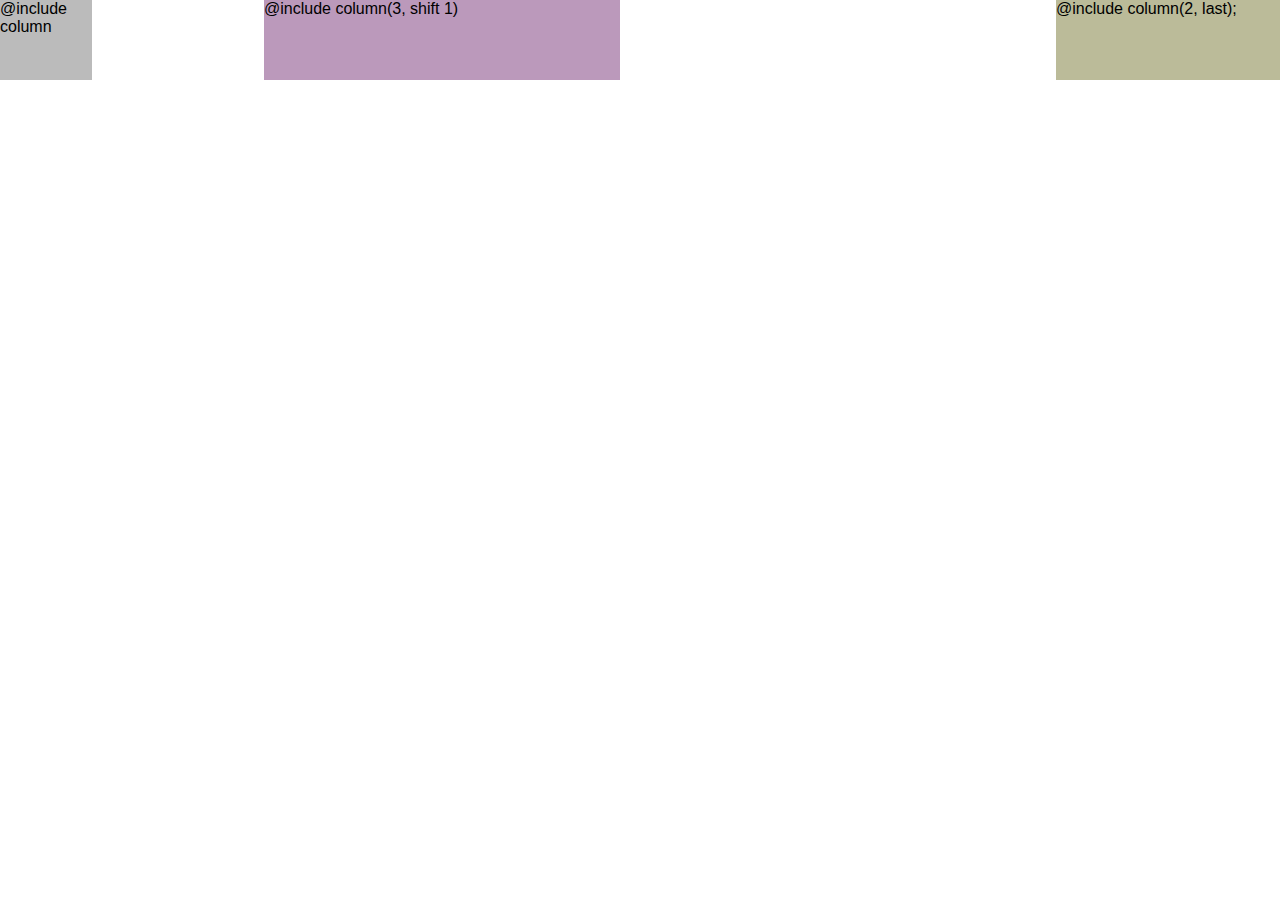
==== tests/basic/index.html @ 2e02249b "breakpoint test" ====
<!doctype html>
<html lang="en">
<head>
  <meta charset="utf-8">
  <title>basic - wff</title>
  <link rel="stylesheet" href="style.css">
</head>
<body>
  <div class="container">
    <div>
      <div class="first">@include column</div>
      <div class="shifted">@include column(3, shift 1)</div>
      <div class="last">@include column(2, last);</div>
      </div>
    </div>
  </div>
</body>
</html>
---- tests/basic/style.css ----
body {
  margin: 0;
  font-family: sans-serif; }

.container {
  max-width: 80em;
  margin-right: auto;
  margin-left: auto; }

.first {
  width: 7.1875%; }

.last {
  width: 17.5%; }

.shifted {
  width: 27.8125%; }

.shifted {
  margin-left: 10.3125%; }

.first, .shifted {
  float: left;
  margin-right: 3.125%; }

.last {
  float: right;
  margin-right: 0; }

.container {
  background: #ddd; }

.first {
  height: 5em;
  background: #bbb; }

.shifted {
  height: 5em;
  background: #b9b; }

.last {
  height: 5em;
  background: #bb9; }
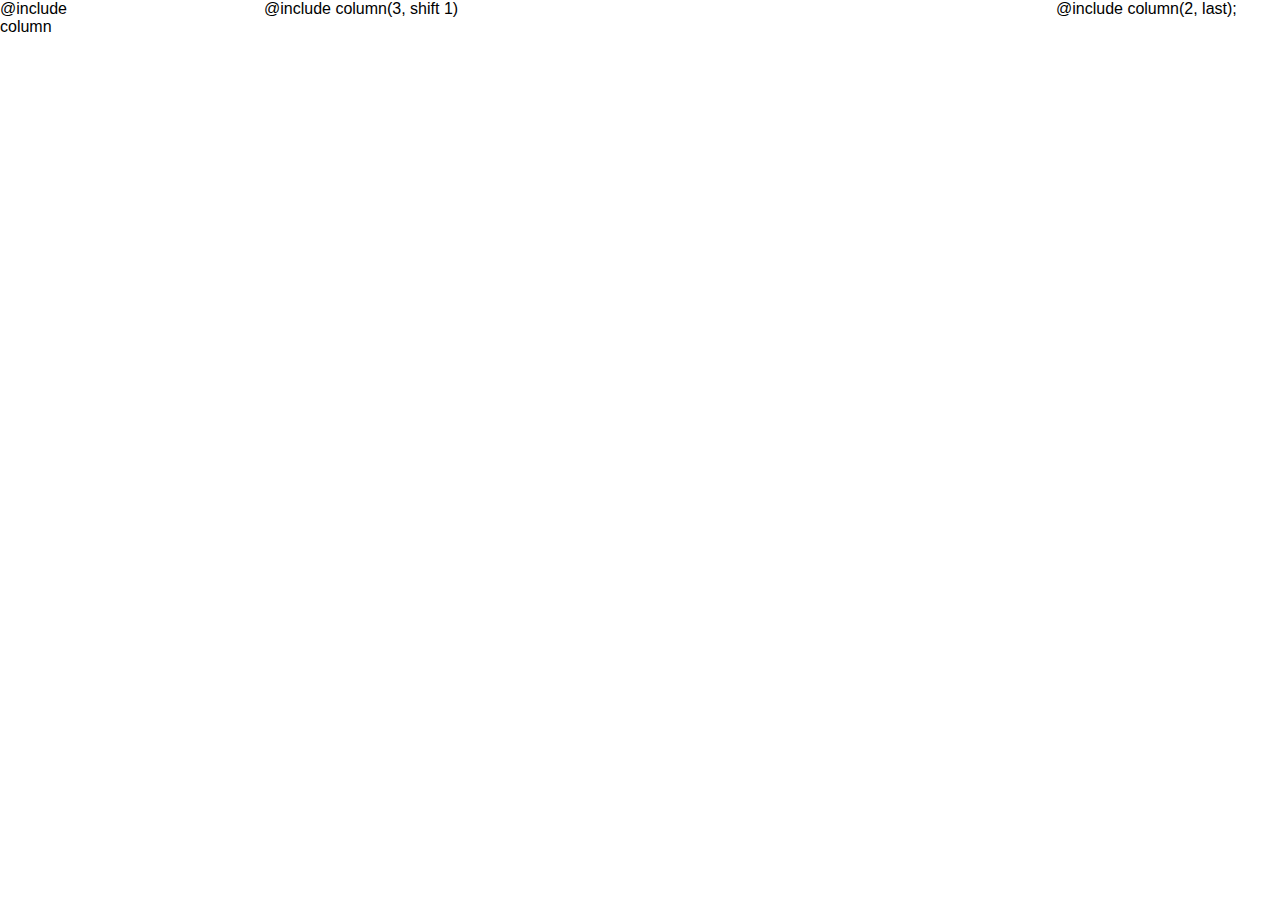
==== commit ea86e6ac: "Cleaner example for better comprehension" ====
--- a/tests/basic/index.html
+++ b/tests/basic/index.html
@@ -9,8 +9,8 @@
   <div class="container">
     <div>
       <div class="first">@include column</div>
-      <div class="shifted">@include column(3, shift 1)</div>
-      <div class="last">@include column(2, last);</div>
+      <div class="second">@include column(3, shift 1)</div>
+      <div class="third">@include column(2, last);</div>
       </div>
     </div>
   </div>
--- a/tests/basic/style.css
+++ b/tests/basic/style.css
@@ -10,34 +10,19 @@
 .first {
   width: 7.1875%; }
 
-.last {
+.third {
   width: 17.5%; }
 
-.shifted {
+.second {
   width: 27.8125%; }
 
-.shifted {
+.second {
   margin-left: 10.3125%; }
 
-.first, .shifted {
+.first, .second {
   float: left;
   margin-right: 3.125%; }
 
-.last {
+.third {
   float: right;
   margin-right: 0; }
-
-.container {
-  background: #ddd; }
-
-.first {
-  height: 5em;
-  background: #bbb; }
-
-.shifted {
-  height: 5em;
-  background: #b9b; }
-
-.last {
-  height: 5em;
-  background: #bb9; }
